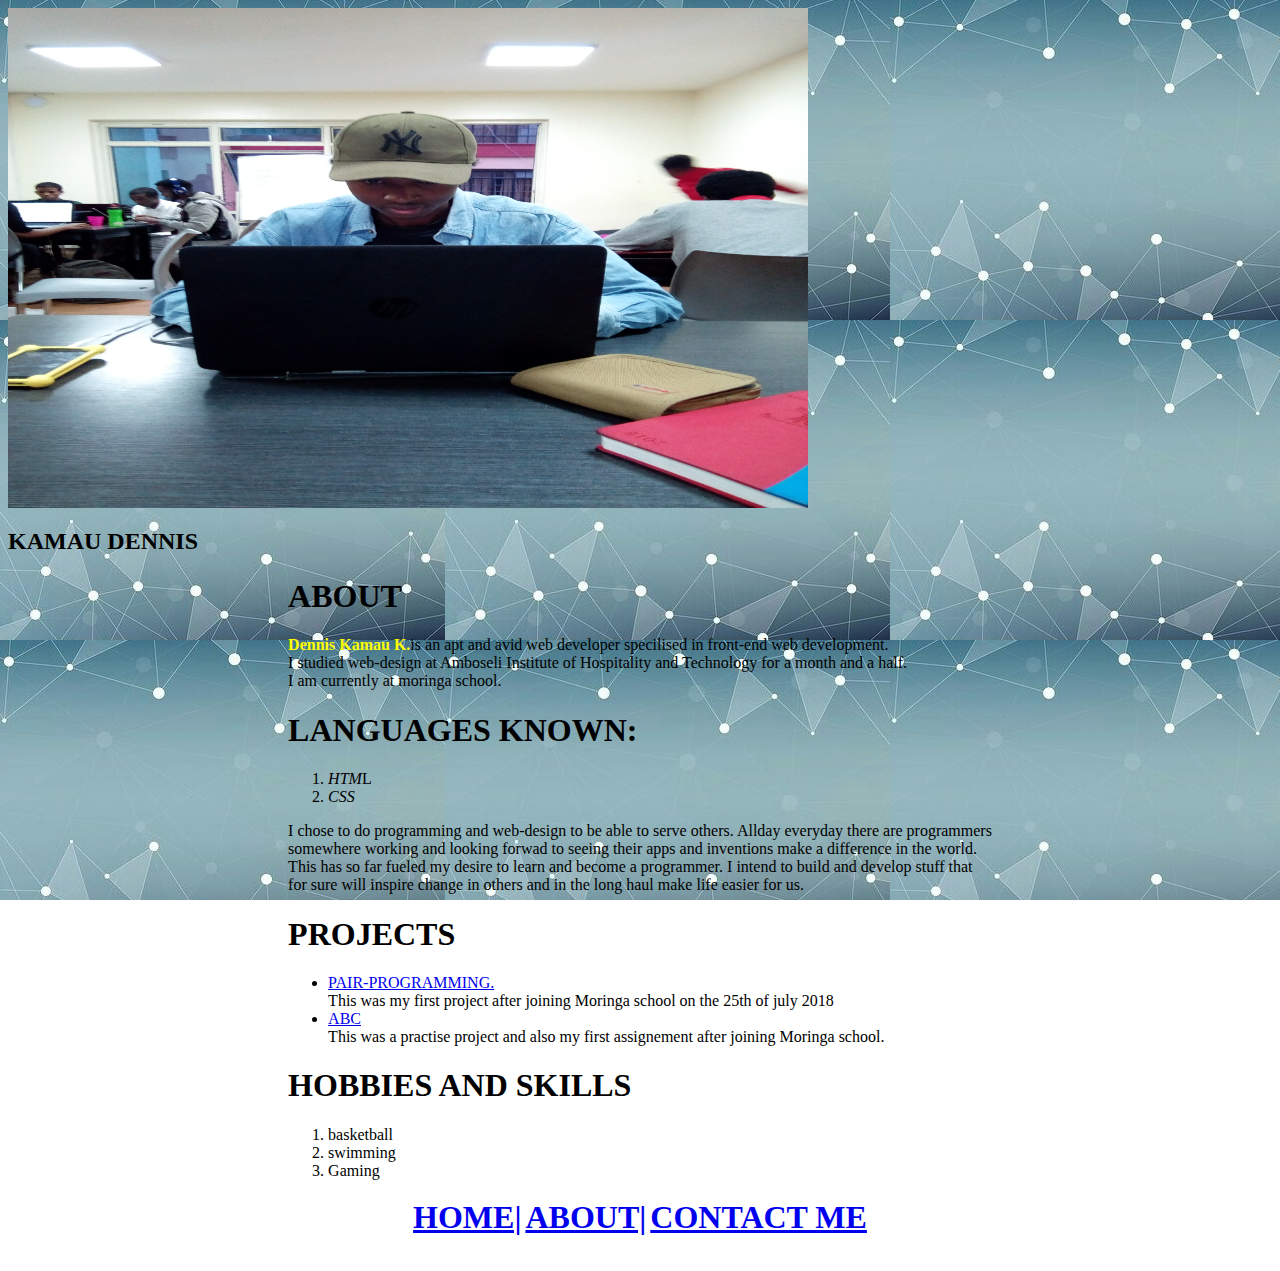
==== about.html @ 00185937 "final file" ====
<html>
  <head>
    <title>ABOUT|Kamau Dennis K.</title>
      <link href="port.css" rel="stylesheet" type="text/css">
  </head>
  <body>
    <img src="me.jpg" align="center" alt="Dennis Kamau" width="800" height="500" border="0" type="circle">
    <h2><strong>KAMAU DENNIS</strong></h2>
    <table border="0" align="center">
      <tr>
        <td>
          <h1><bold>ABOUT</bold></h1>
            <p><strong><span style="color:yellow">Dennis Kamau K.</span></strong>is an apt and avid web developer specilised in front-end web development.</br>
            I studied web-design at Amboseli Institute of Hospitality and Technology for a month and a half.</br>
            I am currently at moringa school.
          <h1>LANGUAGES KNOWN:</h1>
          <ol>
            <li><em>HTM</em>L</li>
            <li><em>CSS</em></li>
          </ol>
            <p>I chose to do programming and web-design to be able to serve others. Allday everyday there are programmers</br>
             somewhere working and looking forwad to seeing their apps and inventions make a difference in the world.</br>
             This has so far fueled my desire to learn and become a programmer. I intend to build and develop stuff that</br>
             for sure will inspire change in others and in the long haul make life easier for us.</p>
          <h1><strong>PROJECTS</strong></h1>
          <ul>
            <li><a href="https://github.com/naiyoma/pairprogramming-wth-naiyoma/blob/master/index.html">PAIR-PROGRAMMING.</a></li>This was my first project after joining Moringa school on the 25th of july 2018
            <li><a href="https://github.com/naiyoma/test.">ABC</a></li>This was a practise project and also my first assignement after joining Moringa school.
          </ul>
          <h1><strong>HOBBIES AND SKILLS</strong></h1>
            <ol>
              <li>basketball</li>
              <li>swimming</li>
              <li>Gaming</li>
            </ol>
            <table border="0" align="center">
              <tr>
                  <td><a href="index.html"><h1>HOME|</h1></a></td>
                  <td><a href="about.html"><h1>ABOUT|</h1></a></td>
                  <td><a href="mailto:dennisveer27@gmail.com"><h1>CONTACT ME</h1></a></td>
              </tr>
            </table>
          </table>
    </body>
<html>
---- port.css ----
body{
background-image: url("bg.jpg");
background-repeat:repeat-x,-y;
border:0;
background-attachment: fixed;
}
#me{
  background-color: e;
  float: none;
  padding: auto;
  margin: auto;
  border:auto;
  width: auto;
}

a:hover {
    color: red;
}
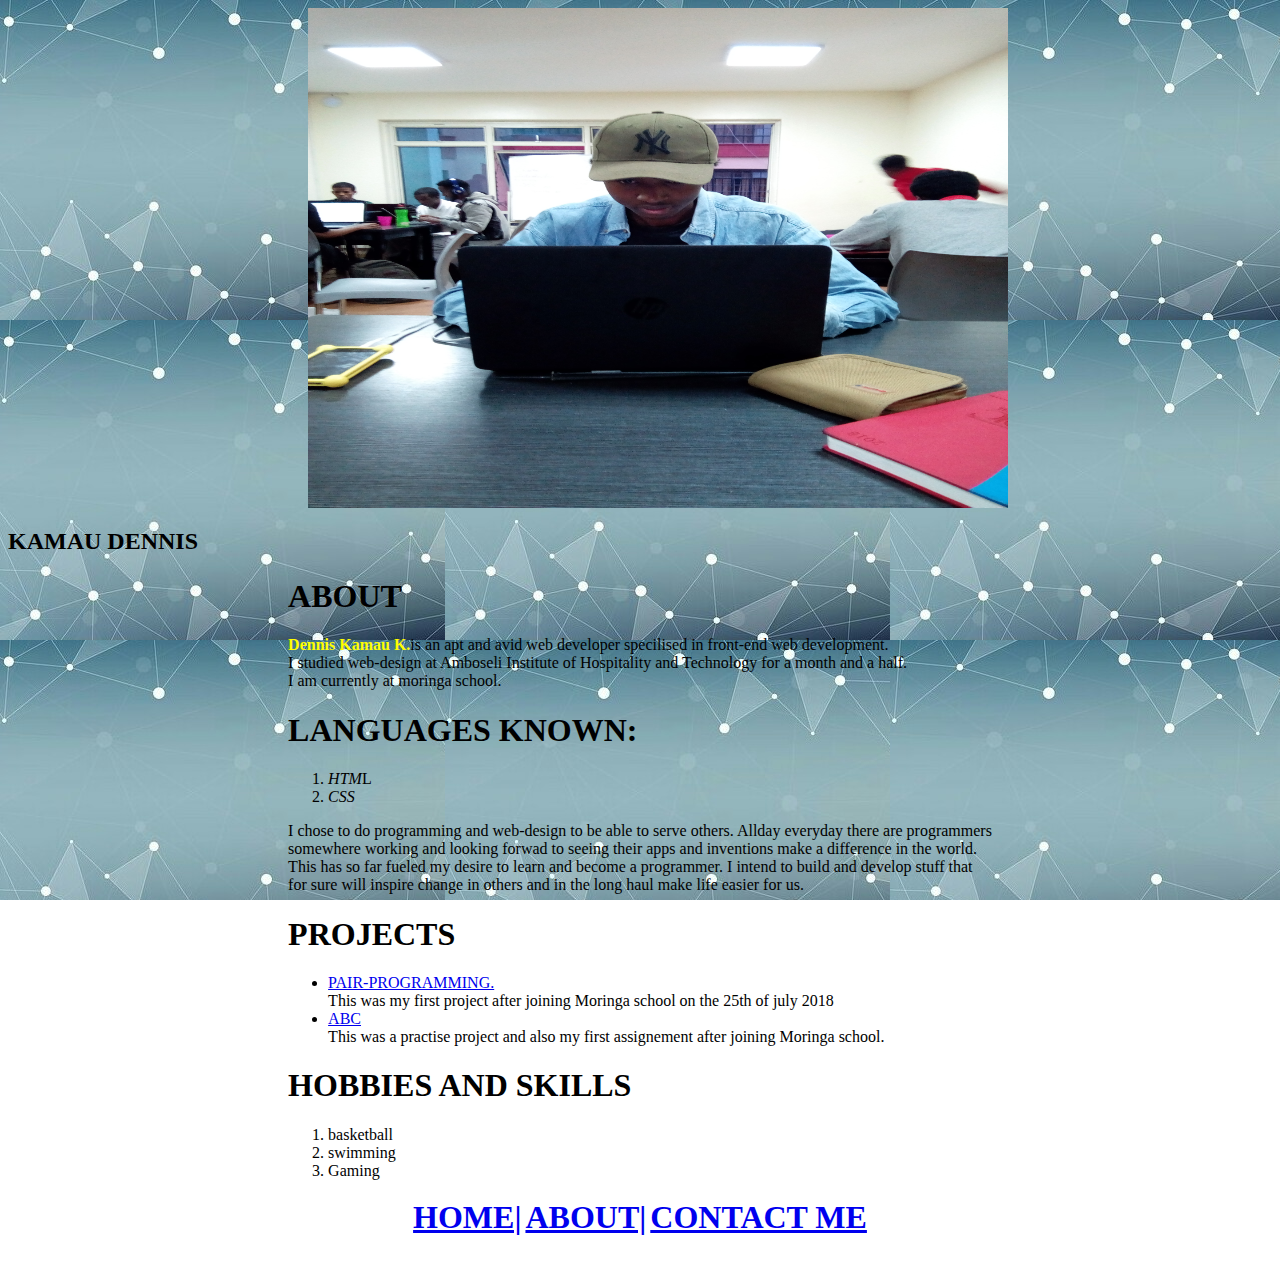
==== commit ac905870: "image aligned center on both pages" ====
--- a/about.html
+++ b/about.html
@@ -4,7 +4,9 @@
       <link href="port.css" rel="stylesheet" type="text/css">
   </head>
   <body>
-    <img src="me.jpg" align="center" alt="Dennis Kamau" width="800" height="500" border="0" type="circle">
+    <div id="img">
+      <img src="me.jpg" alt="Dennis Kamau" width="700" height="500" border="0" type="circle">
+    </div>
     <h2><strong>KAMAU DENNIS</strong></h2>
     <table border="0" align="center">
       <tr>
--- a/port.css
+++ b/port.css
@@ -16,3 +16,7 @@
 a:hover {
     color: red;
 }
+#img{
+  margin-left: 300px;
+  align: center;
+}
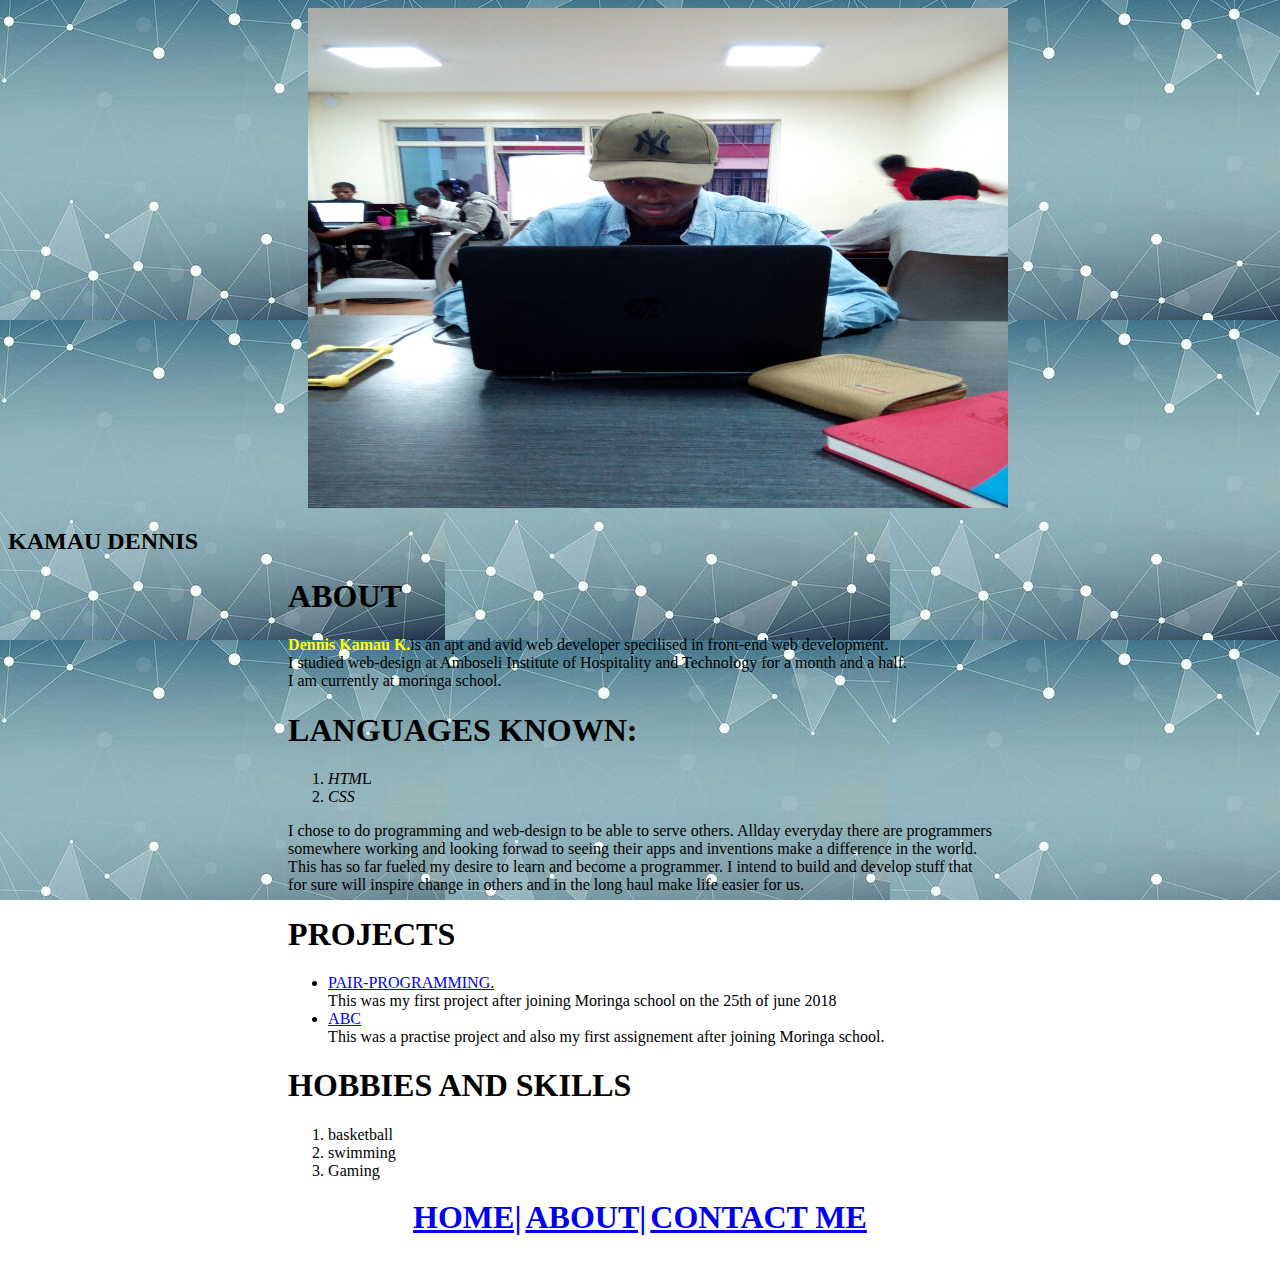
==== commit 0dfa11fc: "Errors removed" ====
--- a/about.html
+++ b/about.html
@@ -26,7 +26,7 @@
              for sure will inspire change in others and in the long haul make life easier for us.</p>
           <h1><strong>PROJECTS</strong></h1>
           <ul>
-            <li><a href="https://github.com/naiyoma/pairprogramming-wth-naiyoma/blob/master/index.html">PAIR-PROGRAMMING.</a></li>This was my first project after joining Moringa school on the 25th of july 2018
+            <li><a href="https://github.com/naiyoma/pairprogramming-wth-naiyoma/blob/master/index.html">PAIR-PROGRAMMING.</a></li>This was my first project after joining Moringa school on the 25th of june 2018
             <li><a href="https://github.com/naiyoma/test.">ABC</a></li>This was a practise project and also my first assignement after joining Moringa school.
           </ul>
           <h1><strong>HOBBIES AND SKILLS</strong></h1>
--- a/port.css
+++ b/port.css
@@ -20,3 +20,9 @@
   margin-left: 300px;
   align: center;
 }
+@@media query and(min-width;500px) {
+  #img{margin-left:150;
+      align:center;
+    }
+
+}
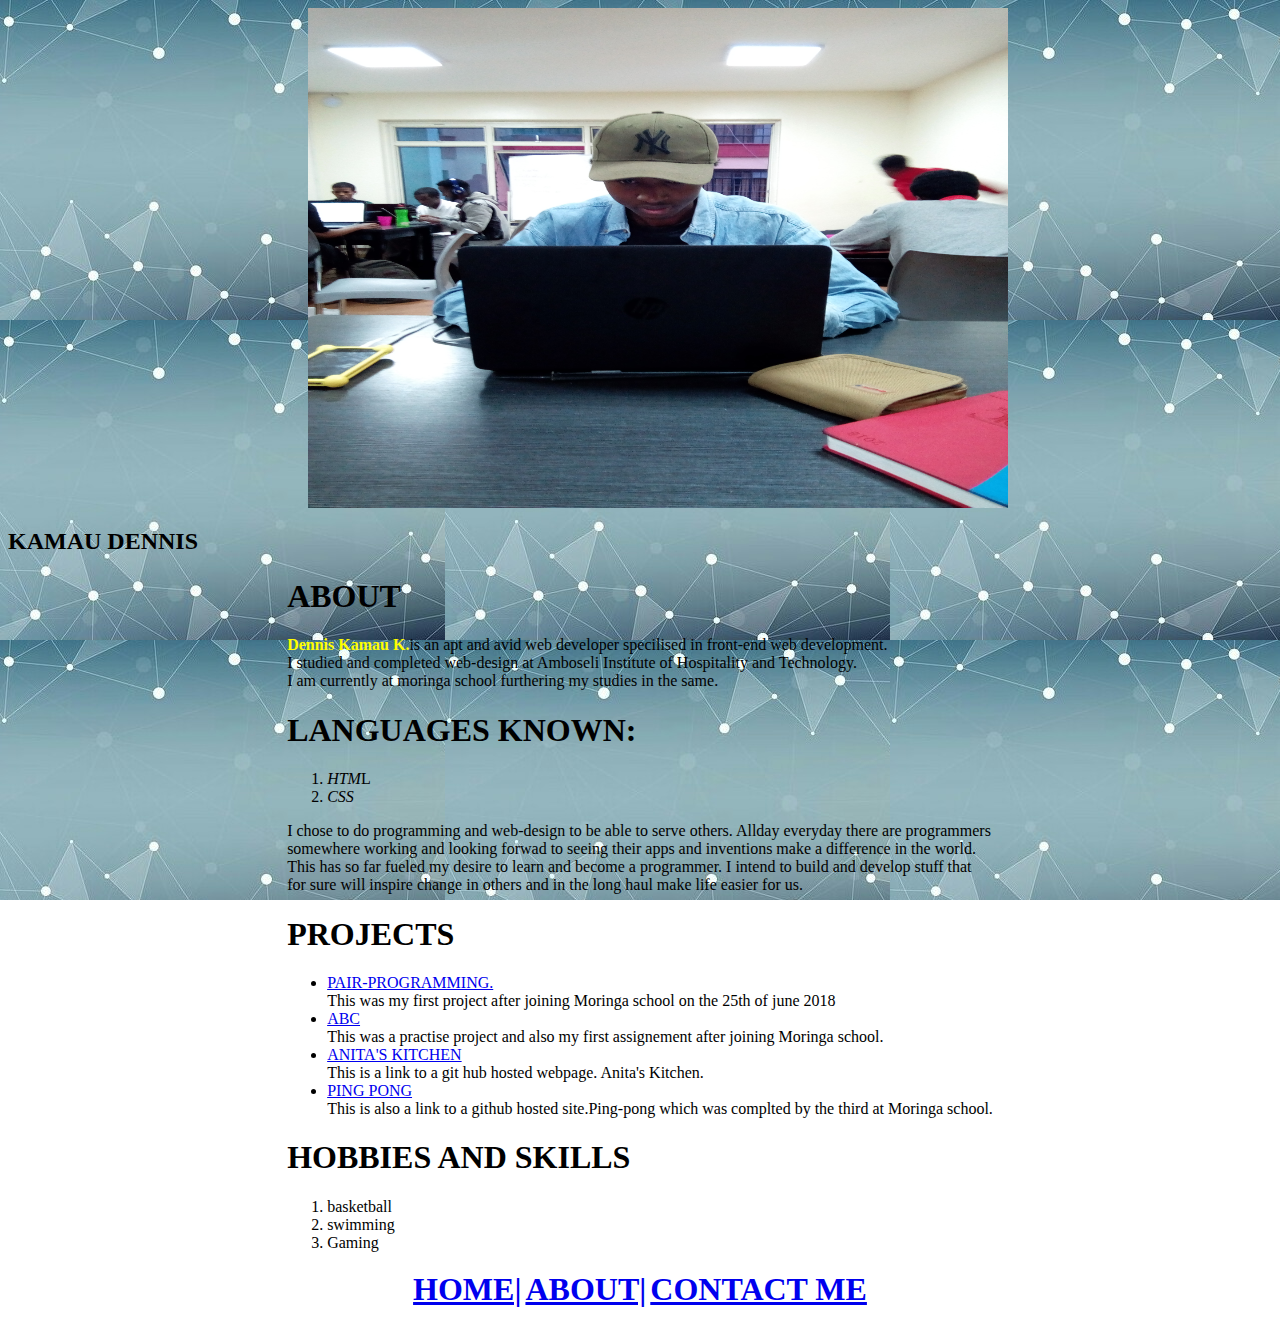
==== commit 90a5401f: "added anita's kitchen link and also pingpong's link" ====
--- a/about.html
+++ b/about.html
@@ -1,11 +1,11 @@
 <html>
   <head>
     <title>ABOUT|Kamau Dennis K.</title>
-      <link href="port.css" rel="stylesheet" type="text/css">
+      <link href="css/port.css" rel="stylesheet" type="text/css">
   </head>
   <body>
     <div id="img">
-      <img src="me.jpg" alt="Dennis Kamau" width="700" height="500" border="0" type="circle">
+      <img src="image/me.jpg" alt="Dennis Kamau" width="700" height="500" border="0" type="circle">
     </div>
     <h2><strong>KAMAU DENNIS</strong></h2>
     <table border="0" align="center">
@@ -13,8 +13,8 @@
         <td>
           <h1><bold>ABOUT</bold></h1>
             <p><strong><span style="color:yellow">Dennis Kamau K.</span></strong>is an apt and avid web developer specilised in front-end web development.</br>
-            I studied web-design at Amboseli Institute of Hospitality and Technology for a month and a half.</br>
-            I am currently at moringa school.
+            I studied and completed web-design at Amboseli Institute of Hospitality and Technology.</br>
+            I am currently at moringa school furthering my studies in the same.
           <h1>LANGUAGES KNOWN:</h1>
           <ol>
             <li><em>HTM</em>L</li>
@@ -28,6 +28,9 @@
           <ul>
             <li><a href="https://github.com/naiyoma/pairprogramming-wth-naiyoma/blob/master/index.html">PAIR-PROGRAMMING.</a></li>This was my first project after joining Moringa school on the 25th of june 2018
             <li><a href="https://github.com/naiyoma/test.">ABC</a></li>This was a practise project and also my first assignement after joining Moringa school.
+            <li><a href="https://dk-denno.github.io/kitchen/">ANITA'S KITCHEN</a></li>This is a link to a git hub hosted webpage. Anita's Kitchen.
+            <li><a href="https://dk-denno.github.io/PING-PONG/">PING PONG</a></li>This is also a link to a github hosted site.Ping-pong which was complted by the third at Moringa school.
+
           </ul>
           <h1><strong>HOBBIES AND SKILLS</strong></h1>
             <ol>
--- a/css/port.css
+++ b/css/port.css
@@ -0,0 +1,32 @@
+body{
+background-image: url("../image/bg.jpg");
+background-repeat:repeat-x,-y;
+border:0;
+background-attachment: fixed;
+}
+#me{
+  background-image:image/bg1.jpg;
+  float: none;
+  padding: auto;
+  margin: auto;
+  border:auto;
+  width: auto;
+}
+
+a:hover {
+    color: red;
+    
+}
+a;active{
+        color:blue
+}
+#img{
+  margin-left: 300px;
+  align: center;
+}
+@@media query and(min-width;500px) {
+  #img{margin-left:150;
+      align:center;
+    }
+
+}
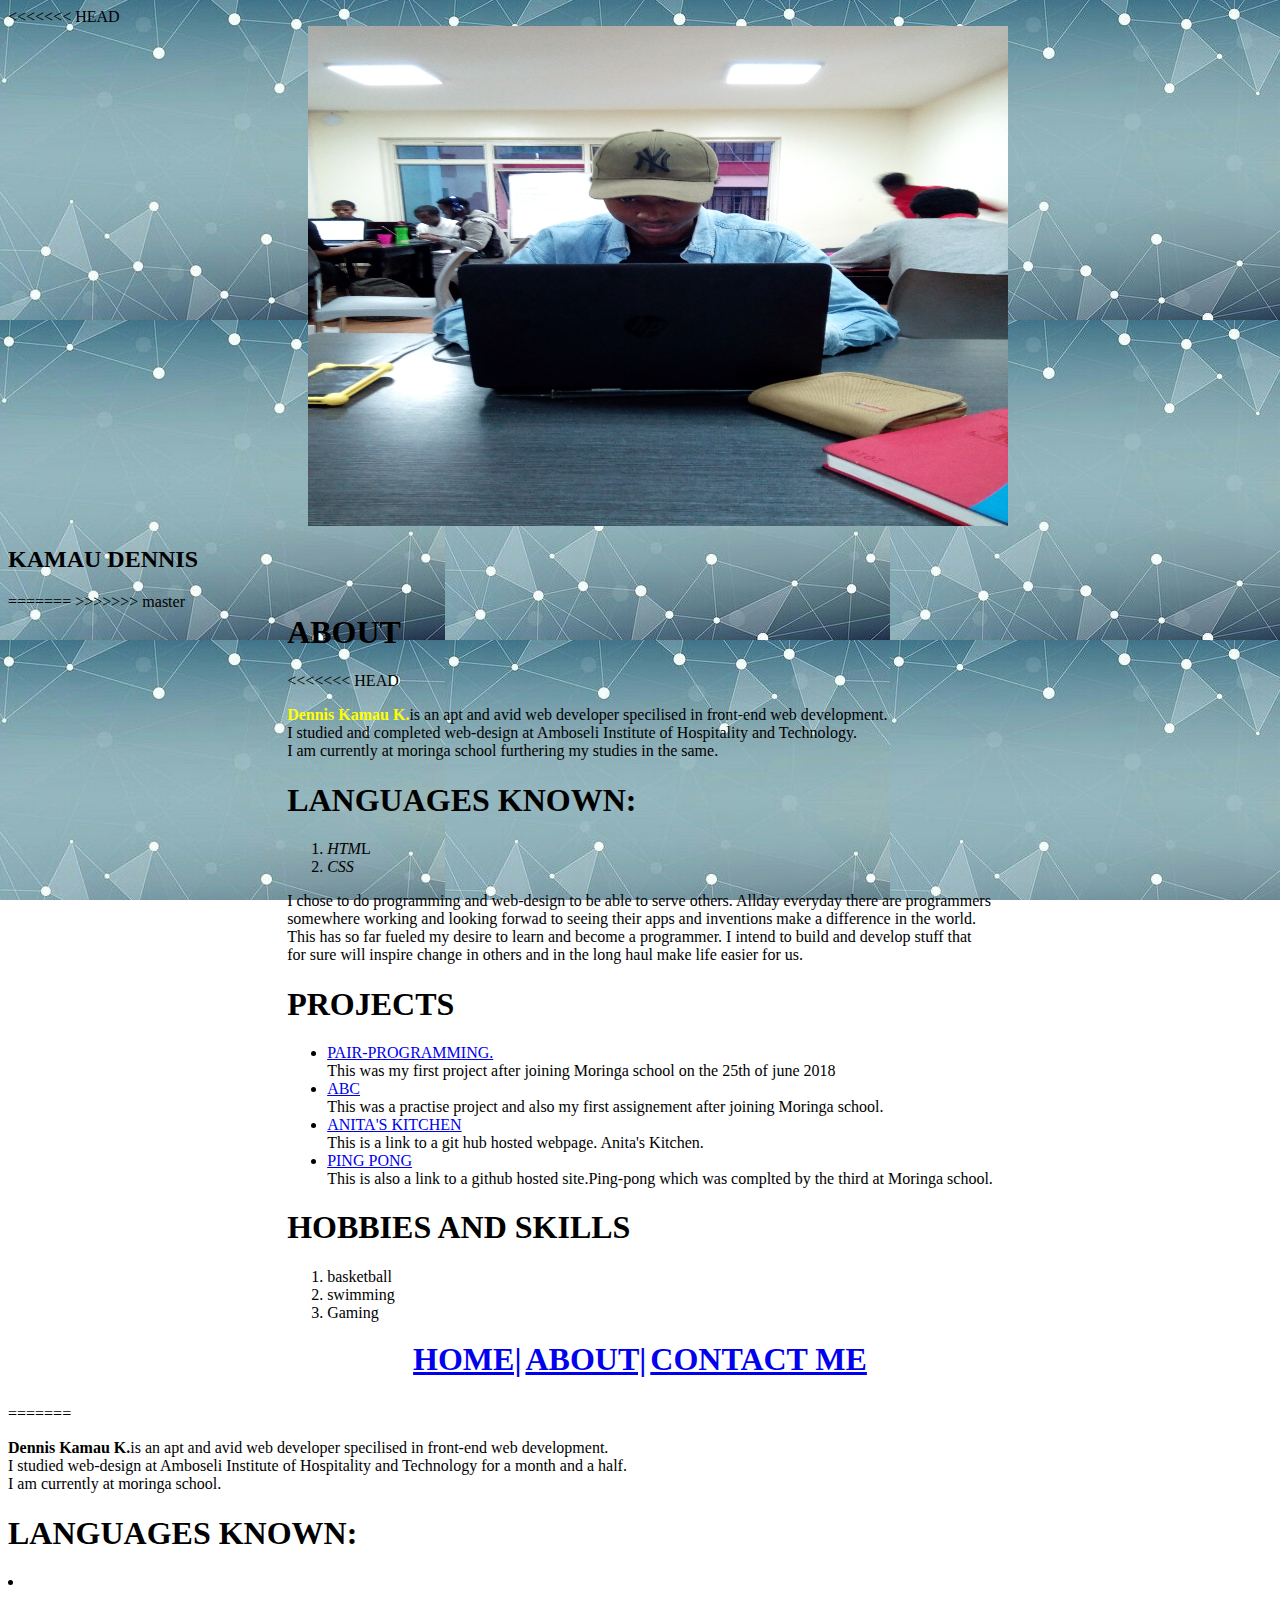
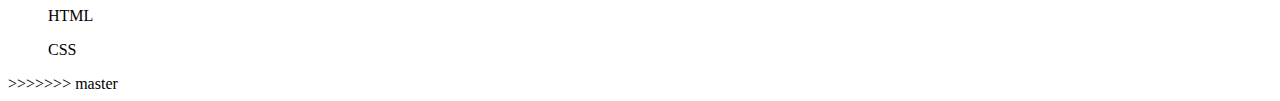
==== commit 9eccbf78: "changed" ====
--- a/about.html
+++ b/about.html
@@ -1,6 +1,7 @@
 <html>
   <head>
     <title>ABOUT|Kamau Dennis K.</title>
+<<<<<<< HEAD
       <link href="css/port.css" rel="stylesheet" type="text/css">
   </head>
   <body>
@@ -8,10 +9,15 @@
       <img src="image/me.jpg" alt="Dennis Kamau" width="700" height="500" border="0" type="circle">
     </div>
     <h2><strong>KAMAU DENNIS</strong></h2>
+=======
+  </head>
+  <body>
+>>>>>>> master
     <table border="0" align="center">
       <tr>
         <td>
           <h1><bold>ABOUT</bold></h1>
+<<<<<<< HEAD
             <p><strong><span style="color:yellow">Dennis Kamau K.</span></strong>is an apt and avid web developer specilised in front-end web development.</br>
             I studied and completed web-design at Amboseli Institute of Hospitality and Technology.</br>
             I am currently at moringa school furthering my studies in the same.
@@ -48,3 +54,14 @@
           </table>
     </body>
 <html>
+=======
+          <p><strong>Dennis Kamau K.</strong>is an apt and avid web developer specilised in front-end web development.</br>
+            I studied web-design at Amboseli Institute of Hospitality and Technology for a month and a half.</br>
+            I am currently at moringa school.
+          <h1>LANGUAGES KNOWN:</h1>
+          <li>
+            <ol>HTML</ol>
+            <ol>CSS</ol>
+          </li>
+          
+>>>>>>> master
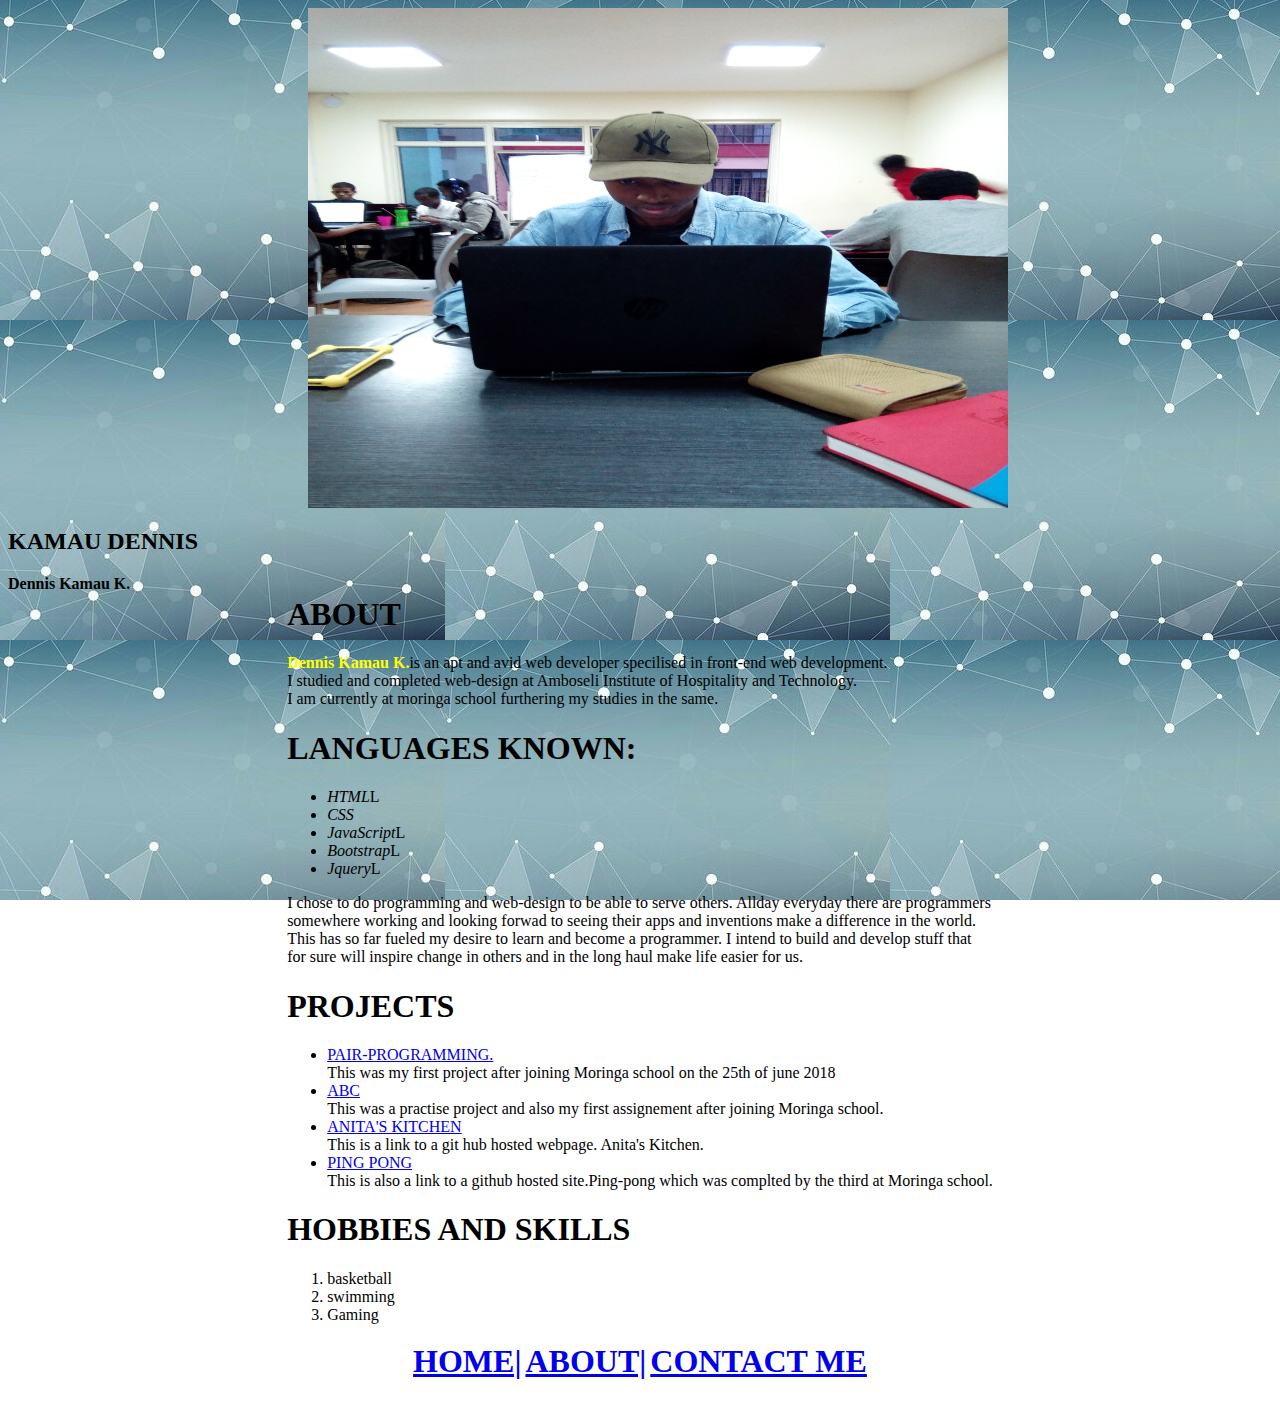
==== commit 180257c0: "added correct links to the page and also edited a few things" ====
--- a/about.html
+++ b/about.html
@@ -1,7 +1,6 @@
 <html>
   <head>
     <title>ABOUT|Kamau Dennis K.</title>
-<<<<<<< HEAD
       <link href="css/port.css" rel="stylesheet" type="text/css">
   </head>
   <body>
@@ -9,23 +8,24 @@
       <img src="image/me.jpg" alt="Dennis Kamau" width="700" height="500" border="0" type="circle">
     </div>
     <h2><strong>KAMAU DENNIS</strong></h2>
-=======
+    <p><strong>Dennis Kamau K.</strong>
   </head>
   <body>
->>>>>>> master
     <table border="0" align="center">
       <tr>
         <td>
           <h1><bold>ABOUT</bold></h1>
-<<<<<<< HEAD
             <p><strong><span style="color:yellow">Dennis Kamau K.</span></strong>is an apt and avid web developer specilised in front-end web development.</br>
             I studied and completed web-design at Amboseli Institute of Hospitality and Technology.</br>
             I am currently at moringa school furthering my studies in the same.
           <h1>LANGUAGES KNOWN:</h1>
-          <ol>
-            <li><em>HTM</em>L</li>
-            <li><em>CSS</em></li>
-          </ol>
+              <ul>
+                <li><em>HTML</em>L</li>
+                <li><em>CSS</em></li>
+                <li><em>JavaScript</em>L</li>
+                <li><em>Bootstrap</em>L</li>
+                <li><em>Jquery</em>L</li>
+              </ul>
             <p>I chose to do programming and web-design to be able to serve others. Allday everyday there are programmers</br>
              somewhere working and looking forwad to seeing their apps and inventions make a difference in the world.</br>
              This has so far fueled my desire to learn and become a programmer. I intend to build and develop stuff that</br>
@@ -54,14 +54,3 @@
           </table>
     </body>
 <html>
-=======
-          <p><strong>Dennis Kamau K.</strong>is an apt and avid web developer specilised in front-end web development.</br>
-            I studied web-design at Amboseli Institute of Hospitality and Technology for a month and a half.</br>
-            I am currently at moringa school.
-          <h1>LANGUAGES KNOWN:</h1>
-          <li>
-            <ol>HTML</ol>
-            <ol>CSS</ol>
-          </li>
-          
->>>>>>> master
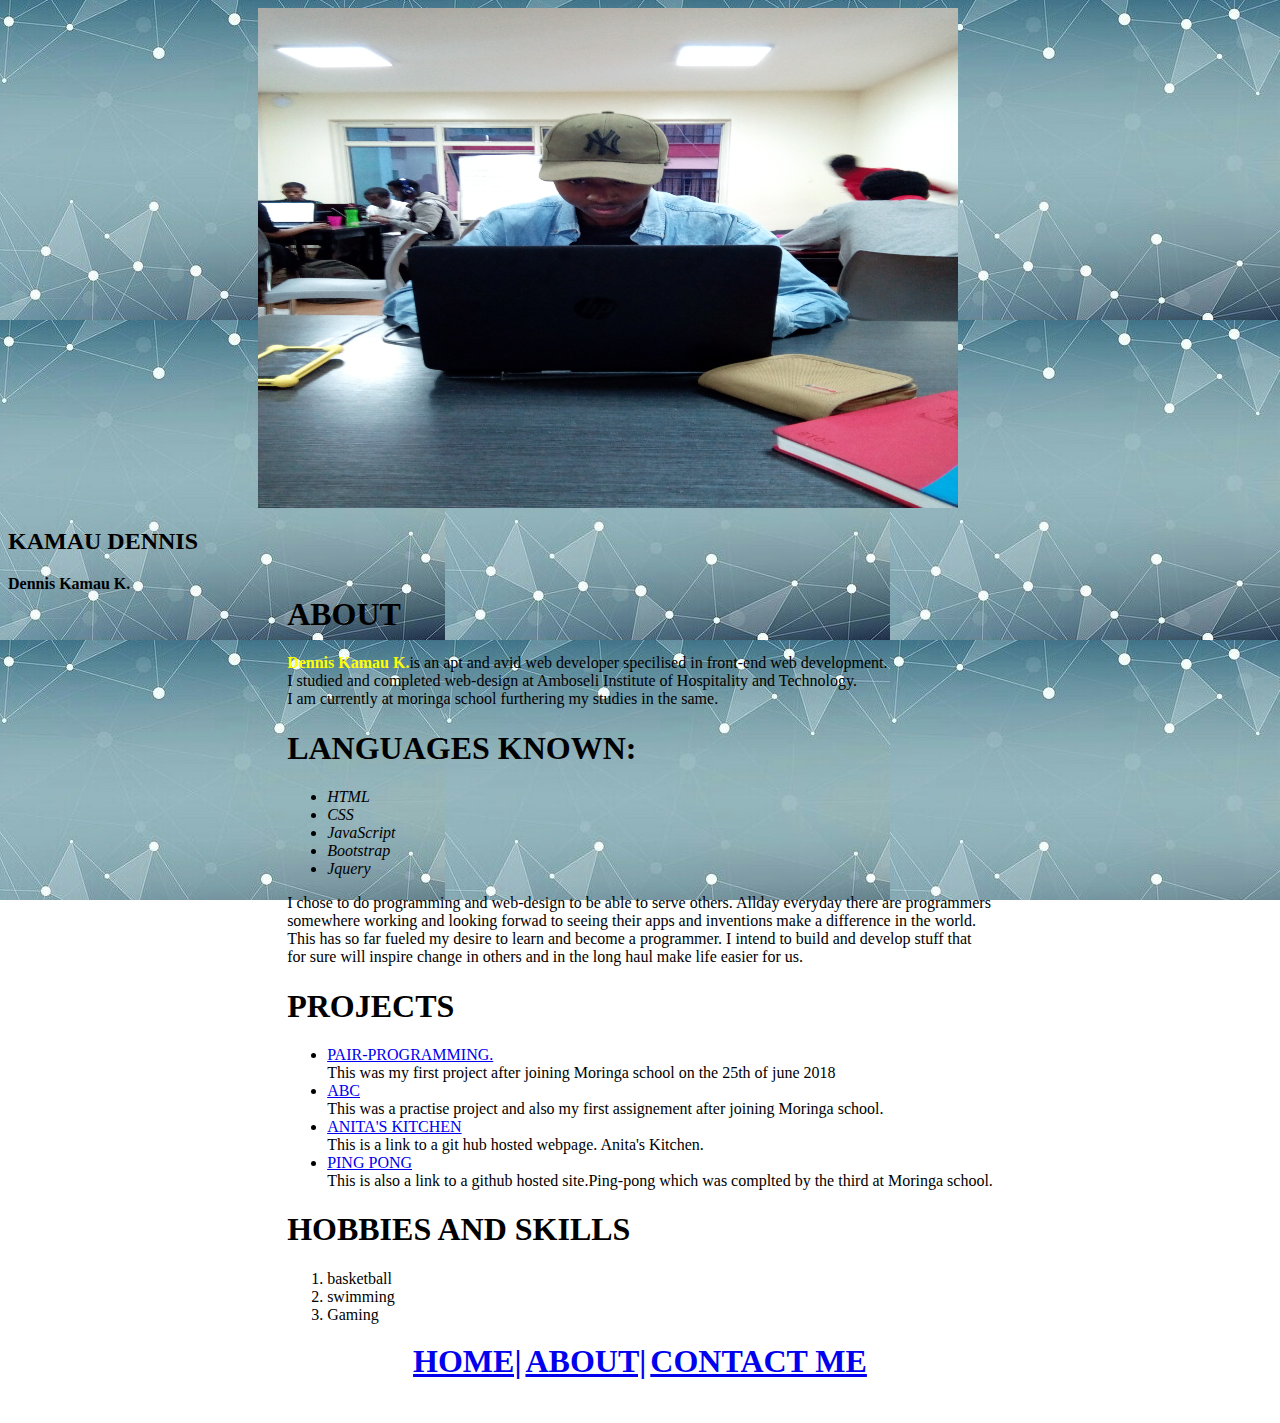
==== commit 020b1245: "aligned image and removed marquee scroll" ====
--- a/about.html
+++ b/about.html
@@ -20,11 +20,11 @@
             I am currently at moringa school furthering my studies in the same.
           <h1>LANGUAGES KNOWN:</h1>
               <ul>
-                <li><em>HTML</em>L</li>
+                <li><em>HTML</em></li>
                 <li><em>CSS</em></li>
-                <li><em>JavaScript</em>L</li>
-                <li><em>Bootstrap</em>L</li>
-                <li><em>Jquery</em>L</li>
+                <li><em>JavaScript</em></li>
+                <li><em>Bootstrap</em></li>
+                <li><em>Jquery</em></li>
               </ul>
             <p>I chose to do programming and web-design to be able to serve others. Allday everyday there are programmers</br>
              somewhere working and looking forwad to seeing their apps and inventions make a difference in the world.</br>
@@ -36,7 +36,6 @@
             <li><a href="https://github.com/naiyoma/test.">ABC</a></li>This was a practise project and also my first assignement after joining Moringa school.
             <li><a href="https://dk-denno.github.io/kitchen/">ANITA'S KITCHEN</a></li>This is a link to a git hub hosted webpage. Anita's Kitchen.
             <li><a href="https://dk-denno.github.io/PING-PONG/">PING PONG</a></li>This is also a link to a github hosted site.Ping-pong which was complted by the third at Moringa school.
-
           </ul>
           <h1><strong>HOBBIES AND SKILLS</strong></h1>
             <ol>
--- a/css/port.css
+++ b/css/port.css
@@ -15,13 +15,13 @@
 
 a:hover {
     color: red;
-    
+
 }
 a;active{
         color:blue
 }
 #img{
-  margin-left: 300px;
+  margin-left: 250px;
   align: center;
 }
 @@media query and(min-width;500px) {
